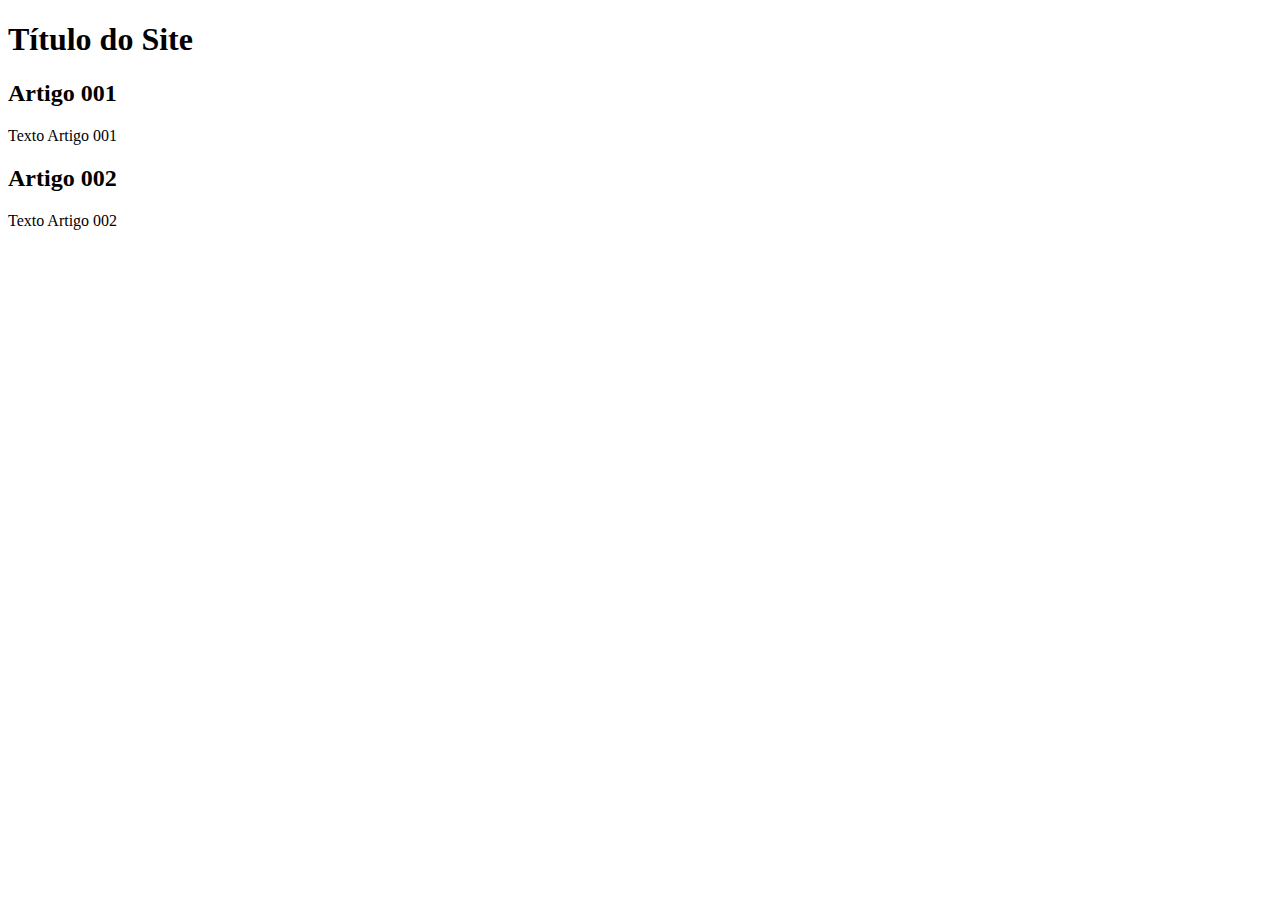
==== index.html @ f9941edb "Create index.html" ====
<!DOCTYPE html>
<html lang="pt-br">
<head>
    <meta charset="UTF-8">
    <meta name="viewport" content="width=device-width, initial-scale=1.0">
    <title>Título do Site</title>
</head>
<body>
    <main>
        <header>
            <h1>Título do Site</h1>
        </header>
        <article>
            <h2>Artigo 001</h2>
            <p>Texto Artigo 001</p>
        </article>
        <article>
            <h2>Artigo 002</h2>
            <p>Texto Artigo 002</p>
        </article>
    </main>
</body>
</html>
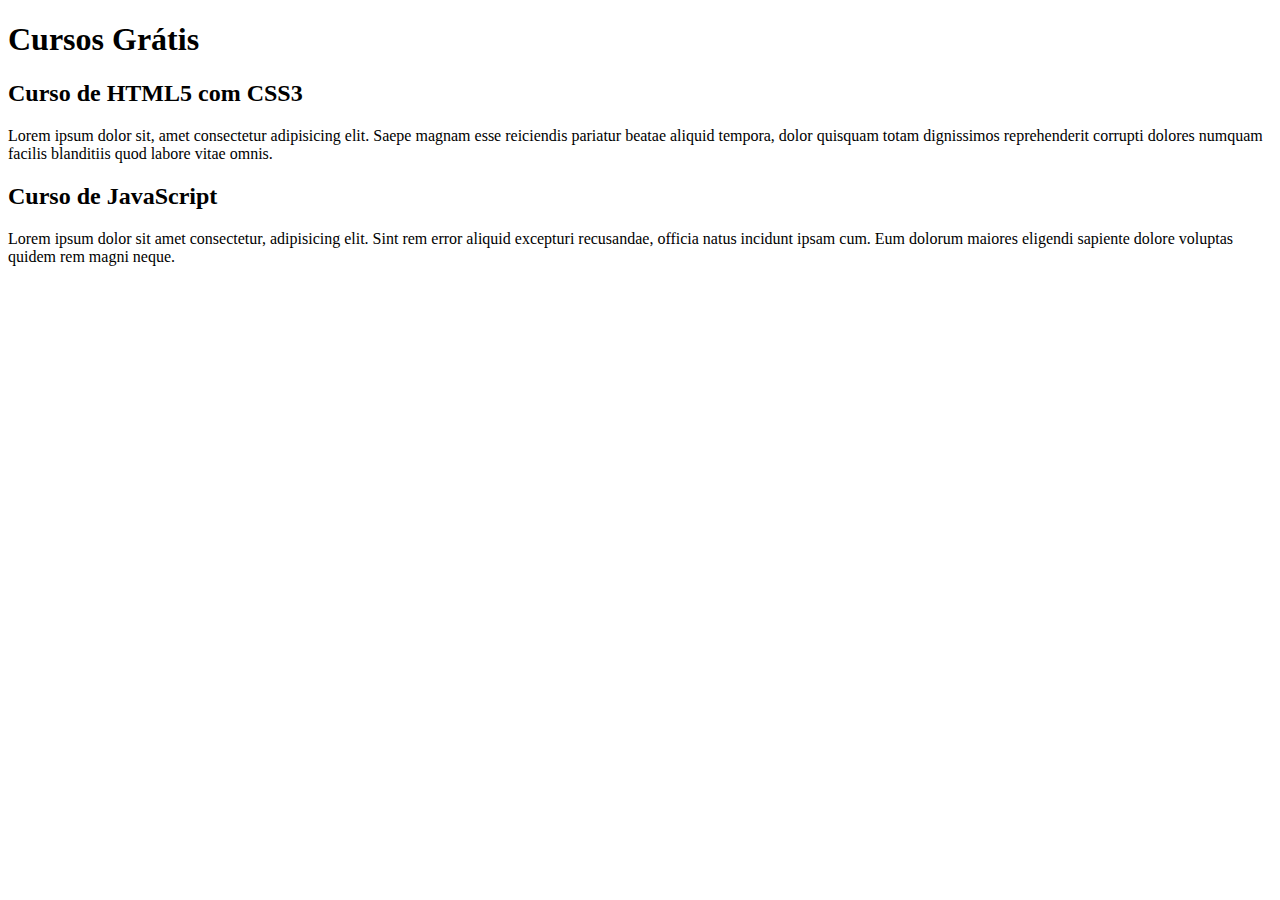
==== commit 7eef9956: "Comecei a escrever o Conteúdo" ====
--- a/index.html
+++ b/index.html
@@ -8,15 +8,15 @@
 <body>
     <main>
         <header>
-            <h1>Título do Site</h1>
+            <h1>Cursos Grátis</h1>
         </header>
         <article>
-            <h2>Artigo 001</h2>
-            <p>Texto Artigo 001</p>
+            <h2>Curso de HTML5 com CSS3</h2>
+            <p>Lorem ipsum dolor sit, amet consectetur adipisicing elit. Saepe magnam esse reiciendis pariatur beatae aliquid tempora, dolor quisquam totam dignissimos reprehenderit corrupti dolores numquam facilis blanditiis quod labore vitae omnis.</p>
         </article>
         <article>
-            <h2>Artigo 002</h2>
-            <p>Texto Artigo 002</p>
+            <h2>Curso de JavaScript</h2>
+            <p>Lorem ipsum dolor sit amet consectetur, adipisicing elit. Sint rem error aliquid excepturi recusandae, officia natus incidunt ipsam cum. Eum dolorum maiores eligendi sapiente dolore voluptas quidem rem magni neque.</p>
         </article>
     </main>
 </body>
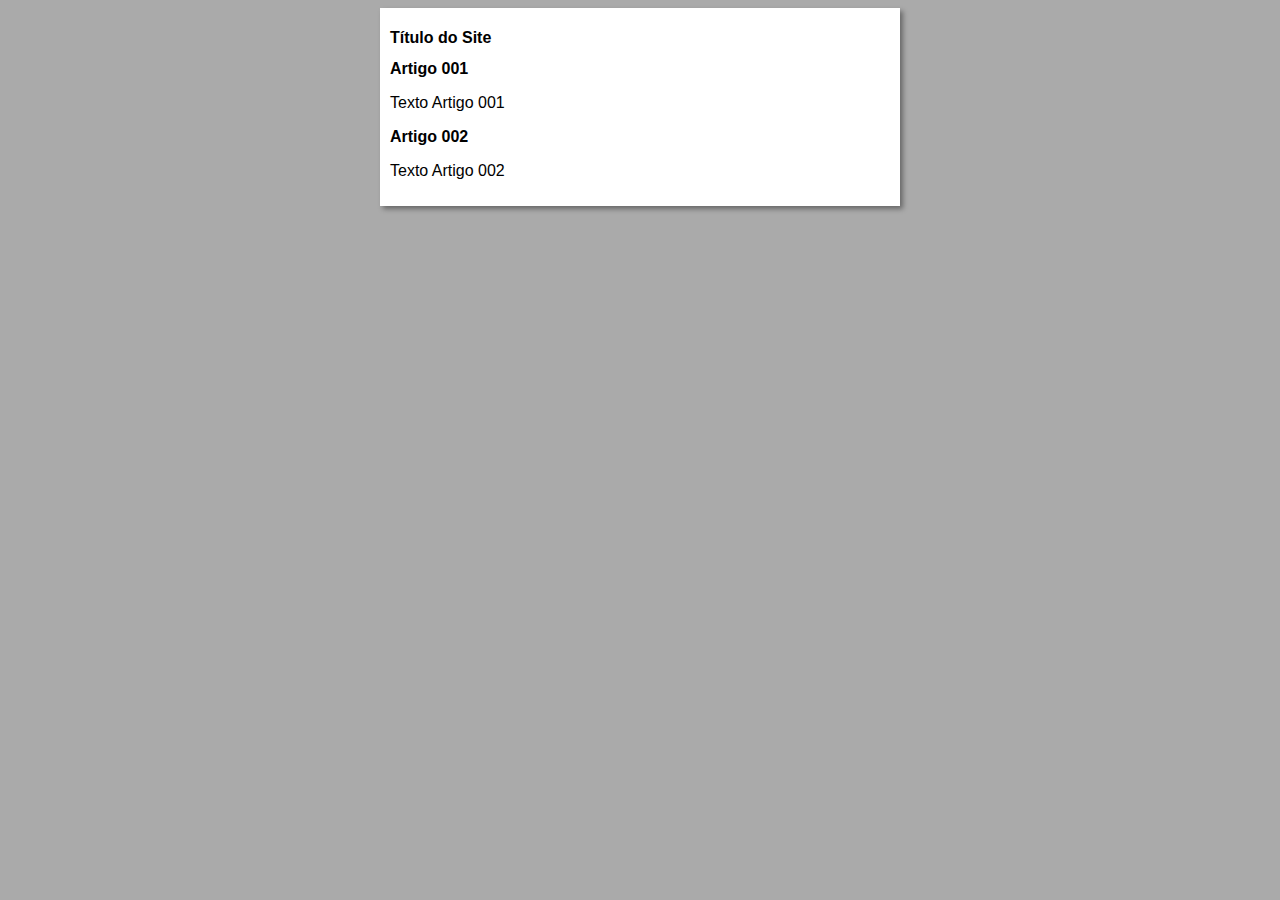
==== commit fdc072c4: "Iniciei o design" ====
--- a/index.html
+++ b/index.html
@@ -4,19 +4,20 @@
     <meta charset="UTF-8">
     <meta name="viewport" content="width=device-width, initial-scale=1.0">
     <title>Título do Site</title>
+    <link rel="stylesheet" href="estilos/style.css">
 </head>
 <body>
     <main>
         <header>
-            <h1>Cursos Grátis</h1>
+            <h1>Título do Site</h1>
         </header>
         <article>
-            <h2>Curso de HTML5 com CSS3</h2>
-            <p>Lorem ipsum dolor sit, amet consectetur adipisicing elit. Saepe magnam esse reiciendis pariatur beatae aliquid tempora, dolor quisquam totam dignissimos reprehenderit corrupti dolores numquam facilis blanditiis quod labore vitae omnis.</p>
+            <h2>Artigo 001</h2>
+            <p>Texto Artigo 001</p>
         </article>
         <article>
-            <h2>Curso de JavaScript</h2>
-            <p>Lorem ipsum dolor sit amet consectetur, adipisicing elit. Sint rem error aliquid excepturi recusandae, officia natus incidunt ipsam cum. Eum dolorum maiores eligendi sapiente dolore voluptas quidem rem magni neque.</p>
+            <h2>Artigo 002</h2>
+            <p>Texto Artigo 002</p>
         </article>
     </main>
 </body>
--- a/estilos/style.css
+++ b/estilos/style.css
@@ -0,0 +1,18 @@
+@charset "UTF-8";
+
+*{
+    font-family: Arial, Helvetica, sans-serif;
+    font-size: 16px;
+}
+
+body {
+    background-color: rgb(170, 170, 170);
+}
+
+main {
+    background-color: white;
+    width: 500px;
+    margin: auto;
+    box-shadow: 3px 3px 5px rgba(0, 0, 0, 0.39);
+    padding: 10px;
+}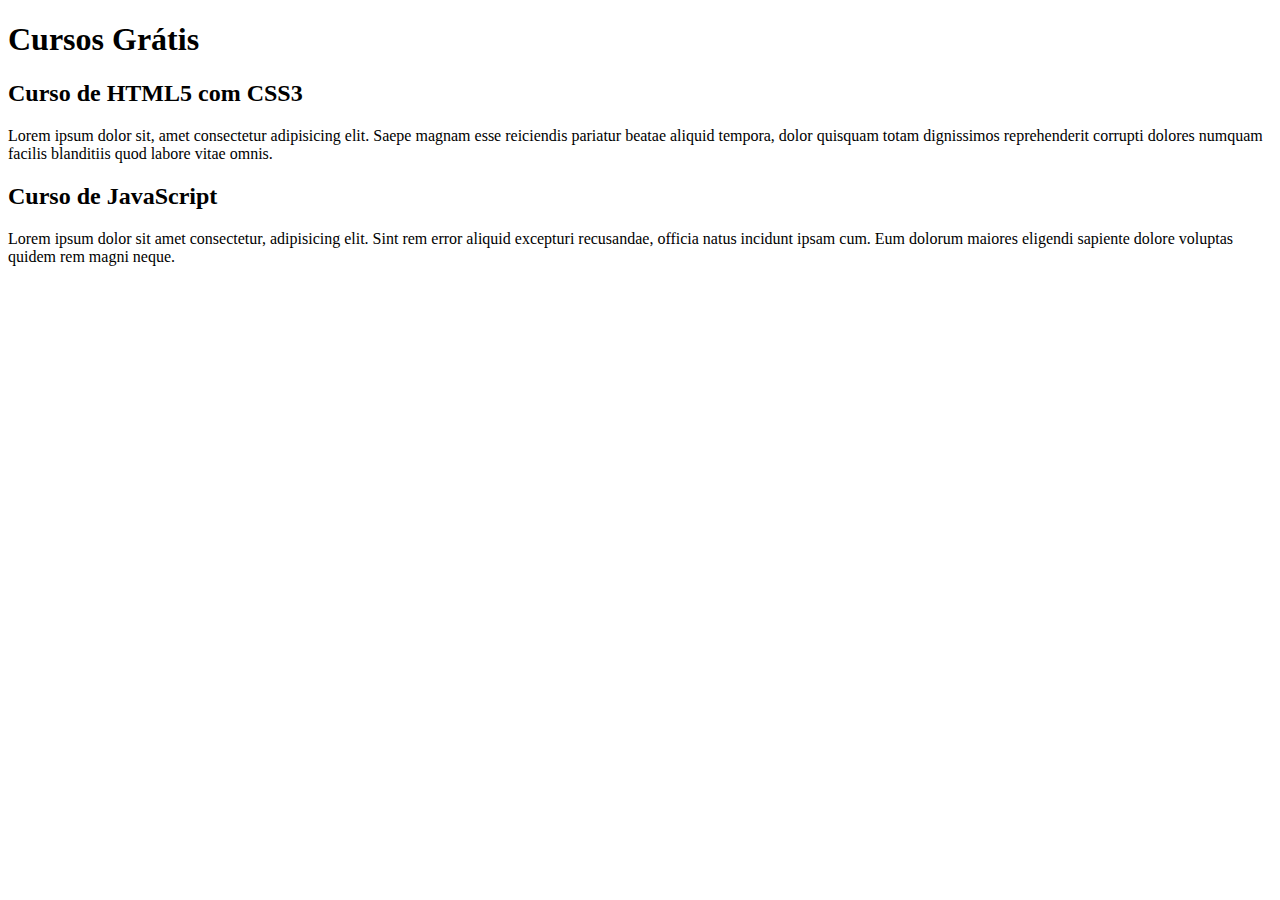
==== commit ca218d27: "Update index.html" ====
--- a/index.html
+++ b/index.html
@@ -3,21 +3,20 @@
 <head>
     <meta charset="UTF-8">
     <meta name="viewport" content="width=device-width, initial-scale=1.0">
-    <title>Título do Site</title>
-    <link rel="stylesheet" href="estilos/style.css">
+    <title>Site CursoemVídeo</title>
 </head>
 <body>
     <main>
         <header>
-            <h1>Título do Site</h1>
+            <h1>Cursos Grátis</h1>
         </header>
         <article>
-            <h2>Artigo 001</h2>
-            <p>Texto Artigo 001</p>
+            <h2>Curso de HTML5 com CSS3</h2>
+            <p>Lorem ipsum dolor sit, amet consectetur adipisicing elit. Saepe magnam esse reiciendis pariatur beatae aliquid tempora, dolor quisquam totam dignissimos reprehenderit corrupti dolores numquam facilis blanditiis quod labore vitae omnis.</p>
         </article>
         <article>
-            <h2>Artigo 002</h2>
-            <p>Texto Artigo 002</p>
+            <h2>Curso de JavaScript</h2>
+            <p>Lorem ipsum dolor sit amet consectetur, adipisicing elit. Sint rem error aliquid excepturi recusandae, officia natus incidunt ipsam cum. Eum dolorum maiores eligendi sapiente dolore voluptas quidem rem magni neque.</p>
         </article>
     </main>
 </body>
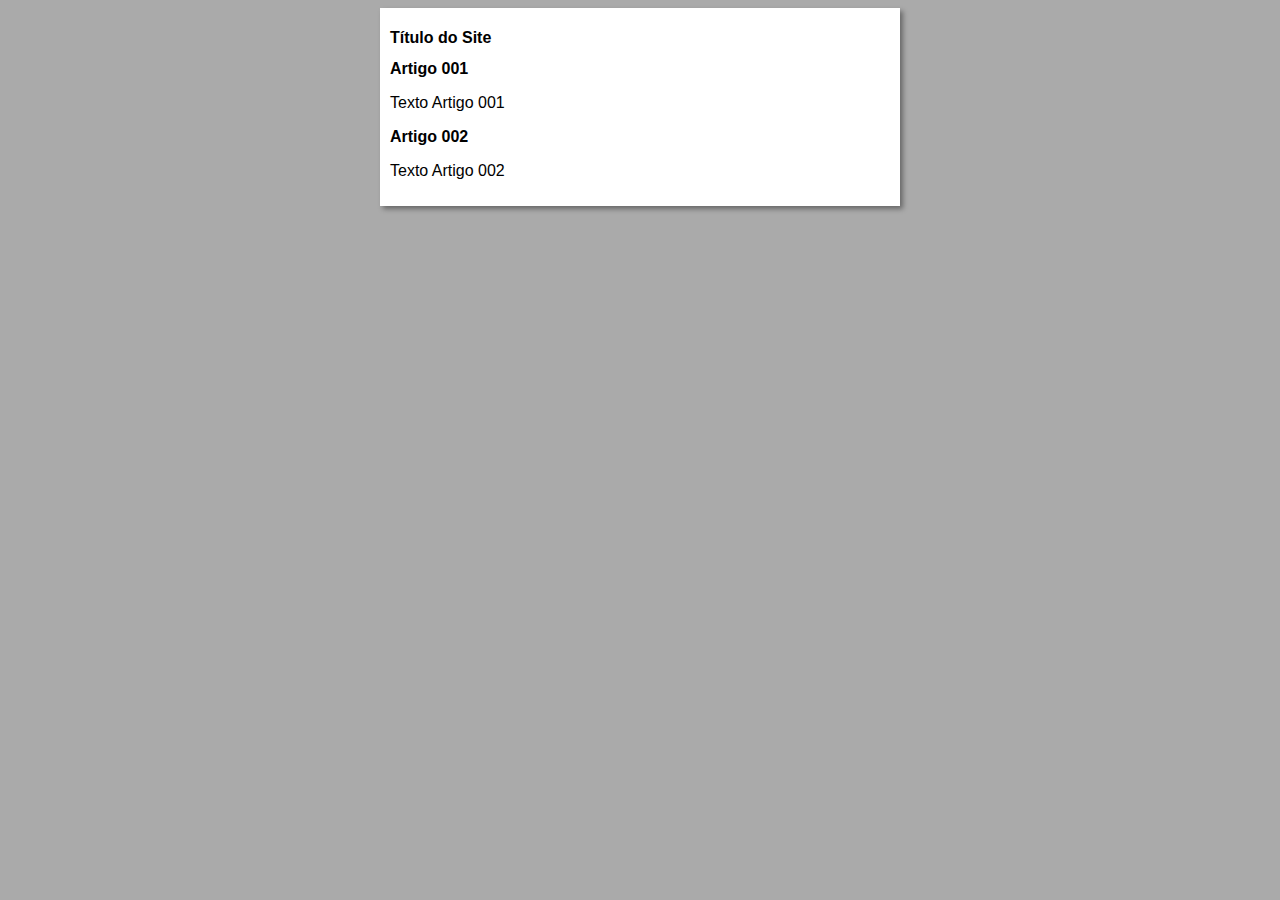
==== commit e5683af0: "Update index.html" ====
--- a/index.html
+++ b/index.html
@@ -3,20 +3,21 @@
 <head>
     <meta charset="UTF-8">
     <meta name="viewport" content="width=device-width, initial-scale=1.0">
-    <title>Site CursoemVídeo</title>
+    <title>Curso em Vídeo</title>
+    <link rel="stylesheet" href="estilos/style.css">
 </head>
 <body>
     <main>
         <header>
-            <h1>Cursos Grátis</h1>
+            <h1>Título do Site</h1>
         </header>
         <article>
-            <h2>Curso de HTML5 com CSS3</h2>
-            <p>Lorem ipsum dolor sit, amet consectetur adipisicing elit. Saepe magnam esse reiciendis pariatur beatae aliquid tempora, dolor quisquam totam dignissimos reprehenderit corrupti dolores numquam facilis blanditiis quod labore vitae omnis.</p>
+            <h2>Artigo 001</h2>
+            <p>Texto Artigo 001</p>
         </article>
         <article>
-            <h2>Curso de JavaScript</h2>
-            <p>Lorem ipsum dolor sit amet consectetur, adipisicing elit. Sint rem error aliquid excepturi recusandae, officia natus incidunt ipsam cum. Eum dolorum maiores eligendi sapiente dolore voluptas quidem rem magni neque.</p>
+            <h2>Artigo 002</h2>
+            <p>Texto Artigo 002</p>
         </article>
     </main>
 </body>
--- a/estilos/style.css
+++ b/estilos/style.css
@@ -0,0 +1,18 @@
+@charset "UTF-8";
+
+*{
+    font-family: Arial, Helvetica, sans-serif;
+    font-size: 16px;
+}
+
+body {
+    background-color: rgb(170, 170, 170);
+}
+
+main {
+    background-color: white;
+    width: 500px;
+    margin: auto;
+    box-shadow: 3px 3px 5px rgba(0, 0, 0, 0.39);
+    padding: 10px;
+}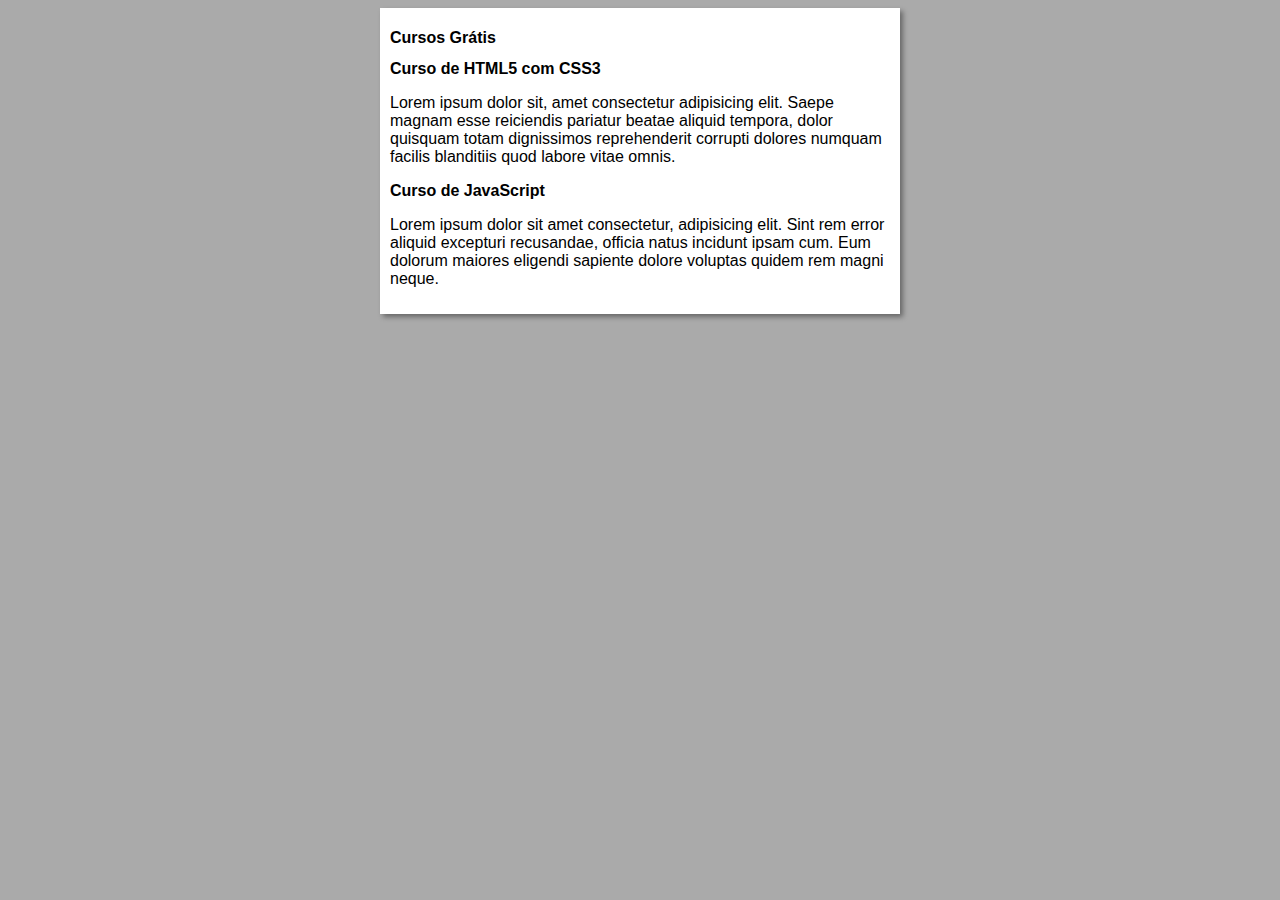
==== commit 50bfe431: "Merge branch 'Design'" ====
--- a/index.html
+++ b/index.html
@@ -9,15 +9,15 @@
 <body>
     <main>
         <header>
-            <h1>Título do Site</h1>
+            <h1>Cursos Grátis</h1>
         </header>
         <article>
-            <h2>Artigo 001</h2>
-            <p>Texto Artigo 001</p>
+            <h2>Curso de HTML5 com CSS3</h2>
+            <p>Lorem ipsum dolor sit, amet consectetur adipisicing elit. Saepe magnam esse reiciendis pariatur beatae aliquid tempora, dolor quisquam totam dignissimos reprehenderit corrupti dolores numquam facilis blanditiis quod labore vitae omnis.</p>
         </article>
         <article>
-            <h2>Artigo 002</h2>
-            <p>Texto Artigo 002</p>
+            <h2>Curso de JavaScript</h2>
+            <p>Lorem ipsum dolor sit amet consectetur, adipisicing elit. Sint rem error aliquid excepturi recusandae, officia natus incidunt ipsam cum. Eum dolorum maiores eligendi sapiente dolore voluptas quidem rem magni neque.</p>
         </article>
     </main>
 </body>
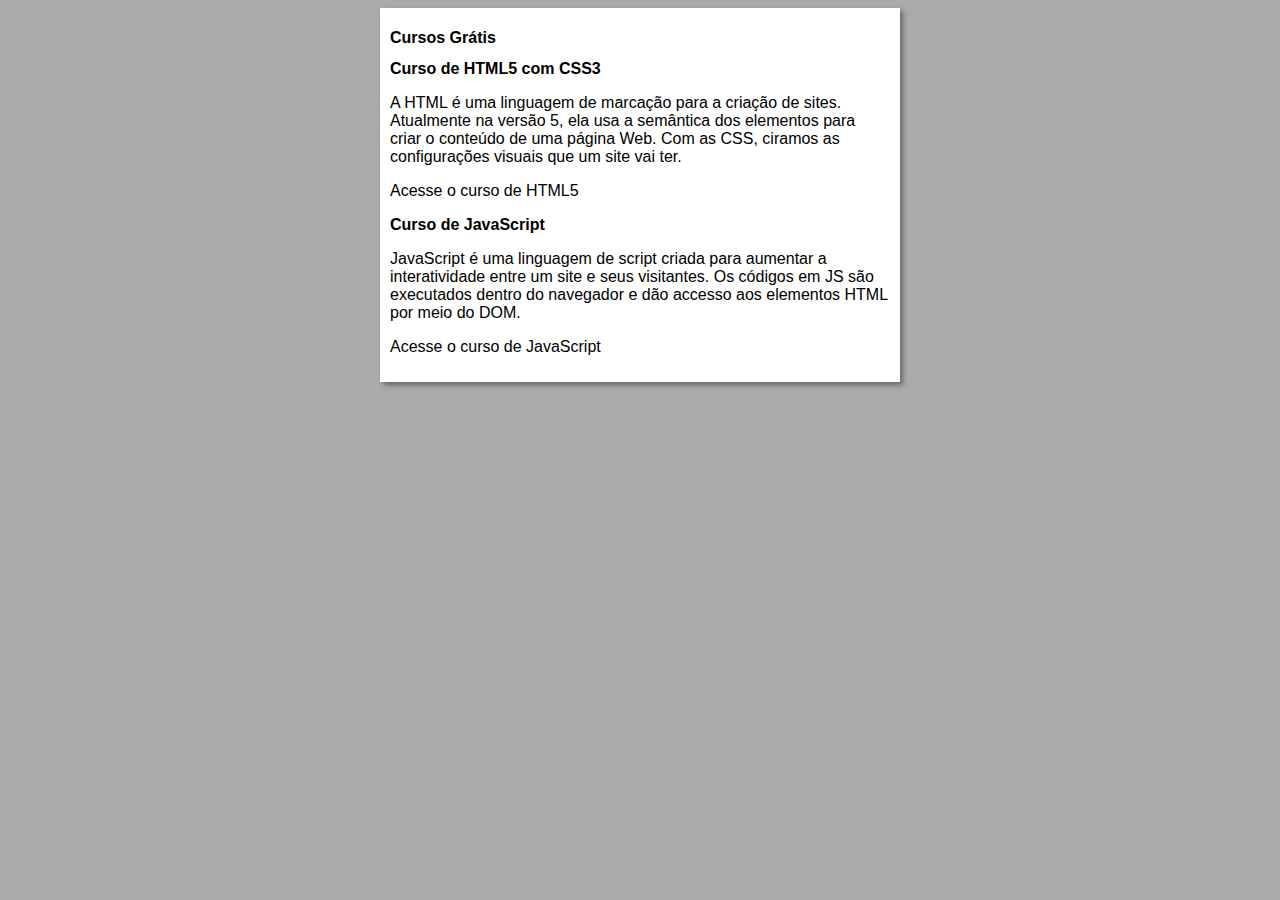
==== commit e0510cd2: "Atualizando a página conforme o andamento do curso de Git e GitHub" ====
--- a/index.html
+++ b/index.html
@@ -13,11 +13,13 @@
         </header>
         <article>
             <h2>Curso de HTML5 com CSS3</h2>
-            <p>Lorem ipsum dolor sit, amet consectetur adipisicing elit. Saepe magnam esse reiciendis pariatur beatae aliquid tempora, dolor quisquam totam dignissimos reprehenderit corrupti dolores numquam facilis blanditiis quod labore vitae omnis.</p>
+            <p>A HTML é uma linguagem de marcação para a criação de sites.<br>Atualmente na versão 5, ela usa a semântica dos elementos para criar o conteúdo de uma página Web. Com as CSS, ciramos as configurações visuais que um site vai ter.</p>
+            <p>Acesse o curso de HTML5</p>
         </article>
         <article>
             <h2>Curso de JavaScript</h2>
-            <p>Lorem ipsum dolor sit amet consectetur, adipisicing elit. Sint rem error aliquid excepturi recusandae, officia natus incidunt ipsam cum. Eum dolorum maiores eligendi sapiente dolore voluptas quidem rem magni neque.</p>
+            <p>JavaScript é uma linguagem de script criada para aumentar a interatividade entre um site e seus visitantes. Os códigos em JS são executados dentro do navegador e dão accesso aos elementos HTML por meio do DOM. </p>
+            <p>Acesse o curso de JavaScript</p>
         </article>
     </main>
 </body>
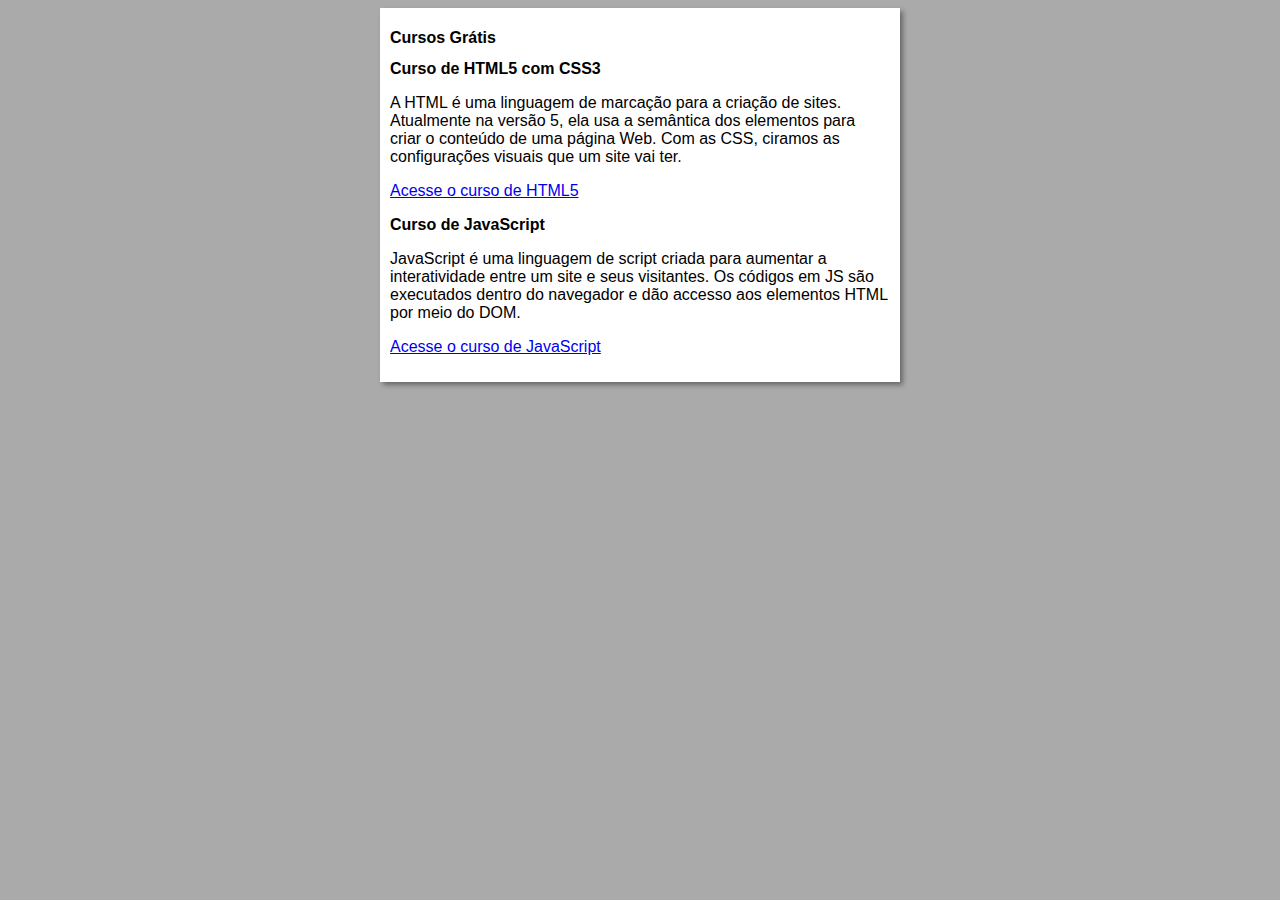
==== commit abc74f35: "Atualizando informações do projeto" ====
--- a/index.html
+++ b/index.html
@@ -14,12 +14,12 @@
         <article>
             <h2>Curso de HTML5 com CSS3</h2>
             <p>A HTML é uma linguagem de marcação para a criação de sites.<br>Atualmente na versão 5, ela usa a semântica dos elementos para criar o conteúdo de uma página Web. Com as CSS, ciramos as configurações visuais que um site vai ter.</p>
-            <p>Acesse o curso de HTML5</p>
+            <p><a href="Curso-HTML5.html">Acesse o curso de HTML5</a></p>
         </article>
         <article>
             <h2>Curso de JavaScript</h2>
             <p>JavaScript é uma linguagem de script criada para aumentar a interatividade entre um site e seus visitantes. Os códigos em JS são executados dentro do navegador e dão accesso aos elementos HTML por meio do DOM. </p>
-            <p>Acesse o curso de JavaScript</p>
+            <p><a href="Curso-Js.html">Acesse o curso de JavaScript</a></p>
         </article>
     </main>
 </body>
